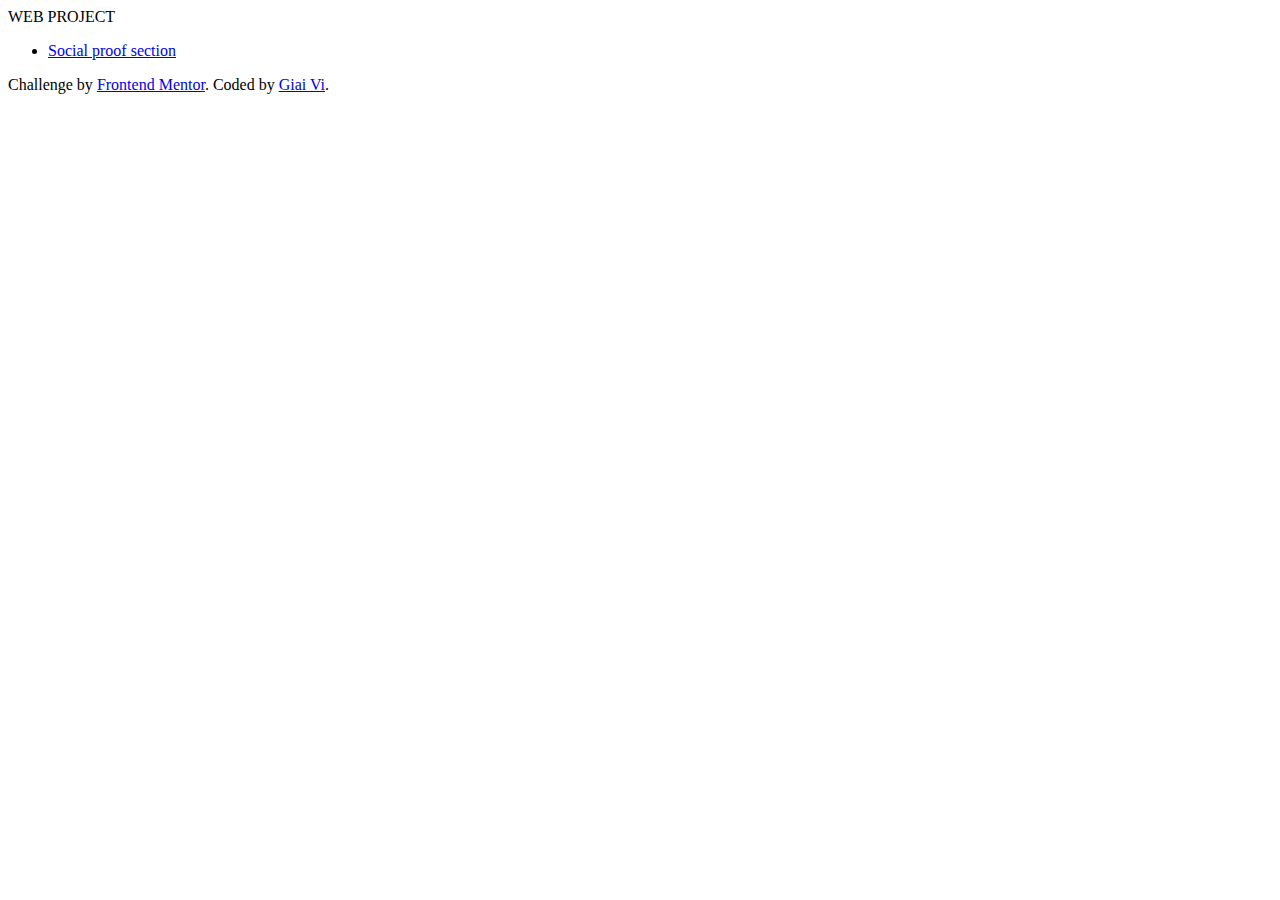
==== index.html @ 63e18d64 "added new file" ====
<!DOCTYPE html>
<html lang="en">
  <head>
    <meta charset="UTF-8" />
    <meta name="viewport" content="width=device-width, initial-scale=1.0" />
    <link rel="stylesheet" href="./css/style.css" />
    <link
      href="https://fonts.googleapis.com/css2?family=Spartan:wght@400;500;700&display=swap"
      rel="stylesheet"
    />
    <title>Web-Project</title>
  </head>
  <body>
    <div class="app">
      <div class="wrap">
        <div>
          WEB PROJECT
          <ul class="web-list">
            <li>
              <a
                href="./social-proof-section-master/index.html"
                class="list-item"
                >Social proof section</a
              >
            </li>
          </ul>
        </div>
        <div class="attribution">
          Challenge by
          <a
            class="attribution-link"
            href="https://www.frontendmentor.io?ref=challenge"
            target="_blank"
            >Frontend Mentor</a
          >. Coded by
          <a
            class="attribution-link"
            href="https://www.frontendmentor.io/profile/giaivi1403"
            >Giai Vi</a
          >.
        </div>
      </div>
    </div>
  </body>
</html>
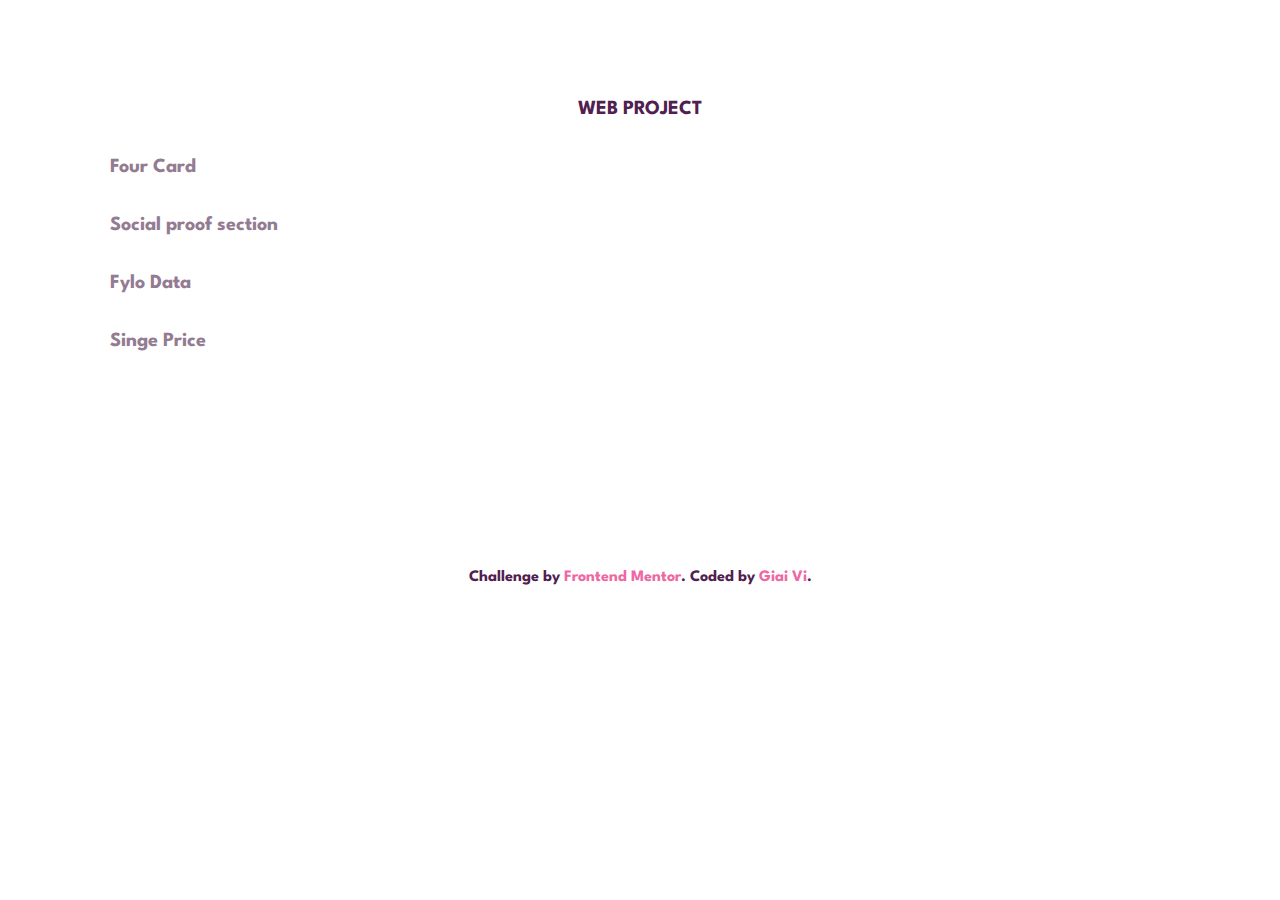
==== commit 99b538c3: "added new project" ====
--- a/index.html
+++ b/index.html
@@ -8,7 +8,7 @@
       href="https://fonts.googleapis.com/css2?family=Spartan:wght@400;500;700&display=swap"
       rel="stylesheet"
     />
-    <title>Web-Project</title>
+    <title>Frontend-Mentor-Challenges-by-MeCoder</title>
   </head>
   <body>
     <div class="app">
@@ -18,9 +18,30 @@
           <ul class="web-list">
             <li>
               <a
+                href="./four-card-feature-section-master/index.html"
+                class="list-item"
+                >Four Card</a
+              >
+            </li>
+            <li>
+              <a
                 href="./social-proof-section-master/index.html"
                 class="list-item"
                 >Social proof section</a
+              >
+            </li>
+            <li>
+              <a
+                href="./fylo-data-storage-component-master/index.html"
+                class="list-item"
+                >Fylo Data</a
+              >
+            </li>
+            <li>
+              <a
+                href="./single-price-grid-component-master/index.html"
+                class="list-item"
+                >Singe Price</a
               >
             </li>
           </ul>
--- a/css/style.css
+++ b/css/style.css
@@ -0,0 +1,55 @@
+:root {
+  --very-dark: hsl(300, 43%, 22%);
+  --soft-pink: hsl(333, 80%, 67%);
+  --dark-grayish: hsl(303, 10%, 53%);
+  --light-grayish: hsl(300, 24%, 96%);
+  --white: hsl(0, 0%, 100%);
+}
+
+body {
+  font-family: "Spartan", sans-serif;
+  color: var(--very-dark);
+}
+
+.wrap {
+  width: 1100px;
+  margin: 100px auto;
+}
+
+div {
+  font-size: 20px;
+  text-align: center;
+  font-weight: 700;
+}
+
+.web-list {
+  list-style: none;
+  padding: 0;
+}
+
+.list-item {
+  text-align: left;
+  display: block;
+  padding: 20px;
+  text-decoration: none;
+  color: var(--dark-grayish);
+}
+
+.list-item:active {
+  color: red;
+}
+
+.list-item:visited {
+  color: red;
+}
+
+.attribution {
+  margin-top: 200px;
+  font-size: 16px;
+  font-weight: 700;
+}
+
+.attribution-link {
+  text-decoration: none;
+  color: var(--soft-pink);
+}
